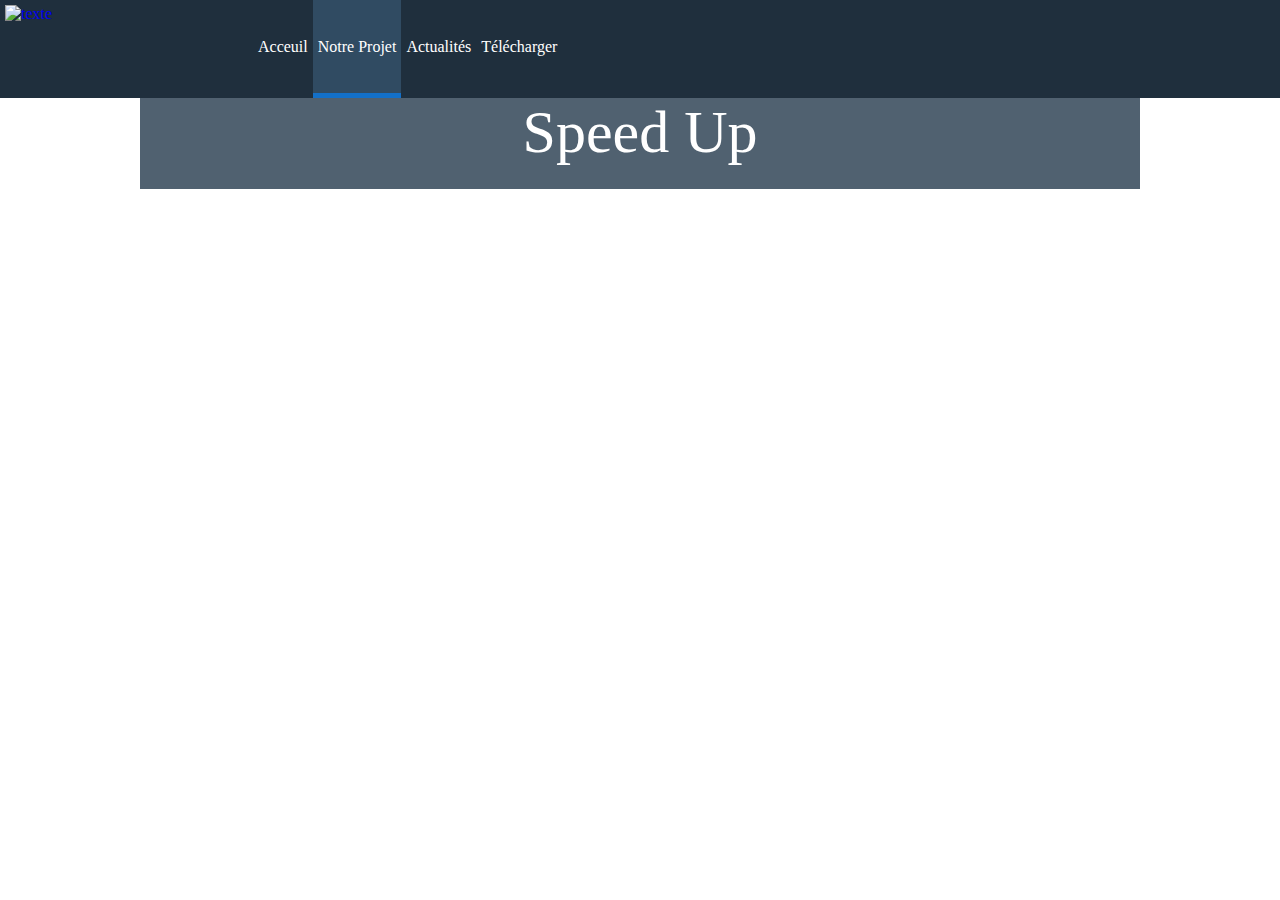
==== Projet.html @ d33c024a "Update Projet.html" ====
<!DOCTYPE html>

<html lang="fr">

	<head>
		<meta charset="utf-8">
		<link rel="icon" href="img/Logo-head.png" />
		<title>Up Games</title>
		<link rel="stylesheet" href="Style.css" />
	</head>

	<body>

		<header class="logo">

			<a href="index.html"><img class="logo" width="183" height="88" src="img/Logo-w.png" alt="texte" align="left"></a>

			<p class="head">
				<a class="button" href="index.html"> Acceuil </a> 
				<a class="bActive" href="Projet.html"> Notre Projet </a> 
				<a class="button" href="Actu.html"> Actualités </a>	
				<a class="button" href="Download.html"> Télécharger </a>
			</p>

		</header>

		<div class="article">
			<p class="title">Speed Up</p>
		</div>

	</body>

</html>
---- Style.css ----
body{
	background-image: url(background.png);
	margin: 0;
}

/**********************header***************************/
header.logo{
	height: auto;
	background-color: #1f2f3d;
}

/********************Paragraphes**********************/
p.section{
	margin: 0;
}

p.head{
	padding-left: 50px;
	margin-top: 0;
	display: table-cell;
    vertical-align: middle;
}

p.title{
	margin-top: 0;
	margin-bottom: 10px;
	text-align: center;
	font-family: "Bungee";
	src: url('fonts/Bunee-Regular.ttf');
	font-size: 60px;
	color: white;
}

p.titleac{
	margin-top: -20px;
	margin-bottom: 10px;
	text-align: center;
	font-family: "Bungee";
	src: url('fonts/Bunee-Regular.ttf');
	font-size: 60px;
	color: white;
}

p.title_article{
	margin-top: 0;
	margin-bottom: -30px;
	margin-left: 40px;
	margin-right: 40px;
	text-align: center;
	font-family: "Bungee";
	src: url('fonts/Bunee-Regular.ttf');
	font-size: 30px;
	color: white;
}

p.article{
	text-align: center;
	line-height: 25px;
	margin-top: -30px;
	margin-right: 20px;
	margin-left: 20px;
	margin-bottom: 0;
	padding-bottom: 10px;
	font-family: arial;
	font-style: normal;
	color: white;
}

p.articleactu{
	line-height: 25px;
	margin-top: 10px;
	margin-right: 20px;
	margin-left: 20px;
	margin-bottom: 0;
	padding-bottom: 10px;
	font-family: arial;
	font-style: normal;
	color: white;
}

p.info{
	text-align: center;
	line-height: 25px;
	margin-top: 30px;
	margin-right: 20px;
	margin-left: 20px;
	margin-bottom: 0;
	padding-bottom: 10px;
	font-family: arial black;
	font-style: normal;
	color: white;
}

p.footer{
	padding-top: 15px;
	margin-bottom: 0;
	text-align: center;
	color: white;
	font-size: 12px;
	font-family: arial;
}

/**********************Liens*********************/
a.button{
	text-decoration: none;
	height: 93px;
	display: table-cell;
    vertical-align: middle;
	font-family: "Bungee";
	src: url('fonts/Bunee-Regular.ttf');
	color: white;
	border-bottom-style: solid;
	border-color: #1f2f3d;
	border-width: 5px;
	padding-left: 5px;
	padding-right: 5px;
}

a.button:hover{
	text-decoration: none;
	height: 93px;
	background-color: #304b62;
	display: table-cell;
    vertical-align: middle;
    padding-left: 5px;
	padding-right: 5px;
	font-family: "Bungee";
	src: url('fonts/Bunee-Regular.ttf');
	color: white;
	border-bottom-style: solid;
	border-bottom-color: #1370c8;
	border-width: 5px;
}

a.bActive{
	text-decoration: none;
	height: 93px;
	background-color: #304b62;
	display: table-cell;
    vertical-align: middle;
    padding-left: 5px;
	padding-right: 5px;
	font-family: "Bungee";
	src: url('fonts/Bunee-Regular.ttf');
	color: white;
	border-bottom-style: solid;
	border-bottom-color: #1370c8;
	border-width: 5px;
}

a.button2{
	display: table-cell;
	vertical-align: middle;
	text-decoration: none;
	position: relative;
	left: 410px;
	font-family: arial black;
	font-size: 30px;
	color: white;
	border-style: solid;
	border-radius: 10px;
	background-color: #1370c8;
	border-color: #1370c8;
	border-width: 10px;
}

a.button2:focus{
	display: table-cell;
	vertical-align: middle;
	text-decoration: none;
	position: relative;
	left: 410px;
	font-family: arial black;
	font-size: 30px;
	color: #1370c8;
	border-style: solid;
	border-radius: 10px;
	background-color: white;
	border-color: white;
	border-width: 10px;
}


/*********************************Images******************************/
img.logo{
	vertical-align: center;
	margin-top: 5px;
	margin-left: 5px;
	margin-right: 5px;
	margin-bottom: 5px;
	padding-right: 10px;
}

img.article{
	margin-left: 10px;
	padding: 4px;
	border-style: solid;
	border-width: 5px;
	border-color: #3b3b3e;
	box-shadow: initial;
	background-color: white;
	vertical-align: middle;
}

img.willy{
	height: 1218px;
	width: 1000px;
}

/**********************lignes******************************/

hr.acceuil{
	margin-top: 20px;
	align-items: center;
	width: 60%;
	color: white;
	size: 3;
}

hr.actu{
	margin-top: -20px;
	align-items: center;
	width: 60%;
	color: white;
	size: 3;
}

/*********************Div*************************/

div.article{
	height: auto;
	margin-top: 0;
	padding-bottom: 12px;
	margin-bottom: -12px;
	background-color: #506170;
	margin-left: auto;
    margin-right: auto;
	max-width: 1000px;
}

/***********************footer************************/

footer{
	background-color: #1f2f3d;
	height: 40px;
}

/*****************Slide Show**********************/

/* Slideshow container */
.slideshow {
  	max-width: 1000px;
  	margin: 0;
}

/* Hide the images by default */
.slide {
	display: none;
}

/* The dots/bullets/indicators */
.dot {
	position: relative;
	top: -25px;
    height: 15px;
    width: 15px;
    margin: 0 2px;
    background-color: #bbb;
    border-radius: 50%;
    display: inline-block;
    transition: background-color 0.6s ease;
}

.active {
  background-color: #717171;
}

/* Fading animation */
.fade {
  animation-name: reverse slidein;
  animation-duration: 0.1s;
}

@-webkit-keyframes slide {
  from {opacity: .1}
  to {opacity: 1}
}

@keyframes slide {
  from {opacity: .1}
  to {opacity: 1}
}
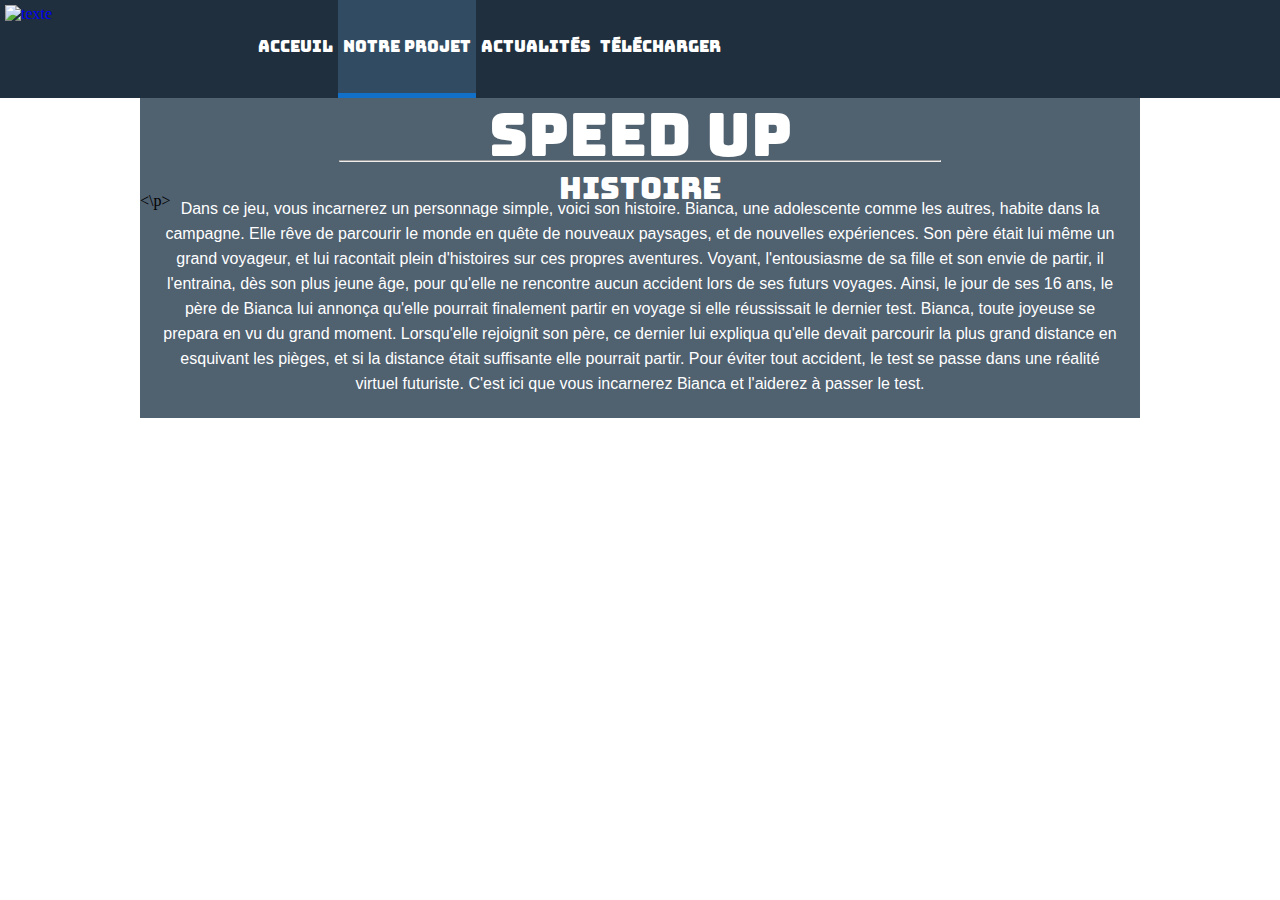
==== commit 9eb55a96: "Update Projet.html" ====
--- a/Projet.html
+++ b/Projet.html
@@ -26,6 +26,20 @@
 
 		<div class="article">
 			<p class="title">Speed Up</p>
+			
+			<hr class="actu">
+			
+			<p class="title_article">Histoire</p>
+			
+			<p><\p>
+			
+			<p class="article">Dans ce jeu, vous incarnerez un personnage simple, voici son histoire. Bianca, une adolescente comme les autres,
+			habite dans la campagne. Elle rêve de parcourir le monde en quête de nouveaux paysages, et de nouvelles expériences. Son père était lui même un grand voyageur,
+			et lui racontait plein d'histoires sur ces propres aventures. Voyant, l'entousiasme de sa fille et son envie de partir, il l'entraina, dès son plus jeune âge, pour
+			qu'elle ne rencontre aucun accident lors de ses futurs voyages. Ainsi, le jour de ses 16 ans, le père de Bianca lui annonça qu'elle pourrait finalement partir en voyage
+			si elle réussissait le dernier test. Bianca, toute joyeuse se prepara en vu du grand moment. Lorsqu'elle rejoignit son père, ce dernier lui expliqua
+			qu'elle devait parcourir la plus grand distance en esquivant les pièges, et si la distance était suffisante elle pourrait partir. Pour éviter tout accident, le test se passe dans une réalité virtuel futuriste.
+			C'est ici que vous incarnerez Bianca et l'aiderez à passer le test.</p>
 		</div>
 
 	</body>
--- a/Style.css
+++ b/Style.css
@@ -1,5 +1,5 @@
 body{
-	background-image: url(background.png);
+	background-image: url(img/background.png);
 	margin: 0;
 }
 
@@ -9,6 +9,13 @@
 	background-color: #1f2f3d;
 }
 
+/*********************font*******************************/
+
+@font-face{
+	font-family: bungee;
+	src: url("fonts/Bungee-Regular.ttf");
+}
+
 /********************Paragraphes**********************/
 p.section{
 	margin: 0;
@@ -25,8 +32,7 @@
 	margin-top: 0;
 	margin-bottom: 10px;
 	text-align: center;
-	font-family: "Bungee";
-	src: url('fonts/Bunee-Regular.ttf');
+	font-family: bungee;
 	font-size: 60px;
 	color: white;
 }
@@ -35,8 +41,7 @@
 	margin-top: -20px;
 	margin-bottom: 10px;
 	text-align: center;
-	font-family: "Bungee";
-	src: url('fonts/Bunee-Regular.ttf');
+	font-family: bungee;
 	font-size: 60px;
 	color: white;
 }
@@ -47,8 +52,7 @@
 	margin-left: 40px;
 	margin-right: 40px;
 	text-align: center;
-	font-family: "Bungee";
-	src: url('fonts/Bunee-Regular.ttf');
+	font-family: bungee;
 	font-size: 30px;
 	color: white;
 }
@@ -106,8 +110,7 @@
 	height: 93px;
 	display: table-cell;
     vertical-align: middle;
-	font-family: "Bungee";
-	src: url('fonts/Bunee-Regular.ttf');
+	font-family: bungee;
 	color: white;
 	border-bottom-style: solid;
 	border-color: #1f2f3d;
@@ -124,8 +127,7 @@
     vertical-align: middle;
     padding-left: 5px;
 	padding-right: 5px;
-	font-family: "Bungee";
-	src: url('fonts/Bunee-Regular.ttf');
+	font-family: bungee;
 	color: white;
 	border-bottom-style: solid;
 	border-bottom-color: #1370c8;
@@ -140,8 +142,7 @@
     vertical-align: middle;
     padding-left: 5px;
 	padding-right: 5px;
-	font-family: "Bungee";
-	src: url('fonts/Bunee-Regular.ttf');
+	font-family: bungee;
 	color: white;
 	border-bottom-style: solid;
 	border-bottom-color: #1370c8;
@@ -159,8 +160,8 @@
 	color: white;
 	border-style: solid;
 	border-radius: 10px;
-	background-color: #1370c8;
-	border-color: #1370c8;
+	background-color: #1f2f3d;
+	border-color: #1f2f3d;
 	border-width: 10px;
 }
 
@@ -172,7 +173,7 @@
 	left: 410px;
 	font-family: arial black;
 	font-size: 30px;
-	color: #1370c8;
+	color: #1f2f3d;
 	border-style: solid;
 	border-radius: 10px;
 	background-color: white;
@@ -289,4 +290,4 @@
 @keyframes slide {
   from {opacity: .1}
   to {opacity: 1}
-}+}
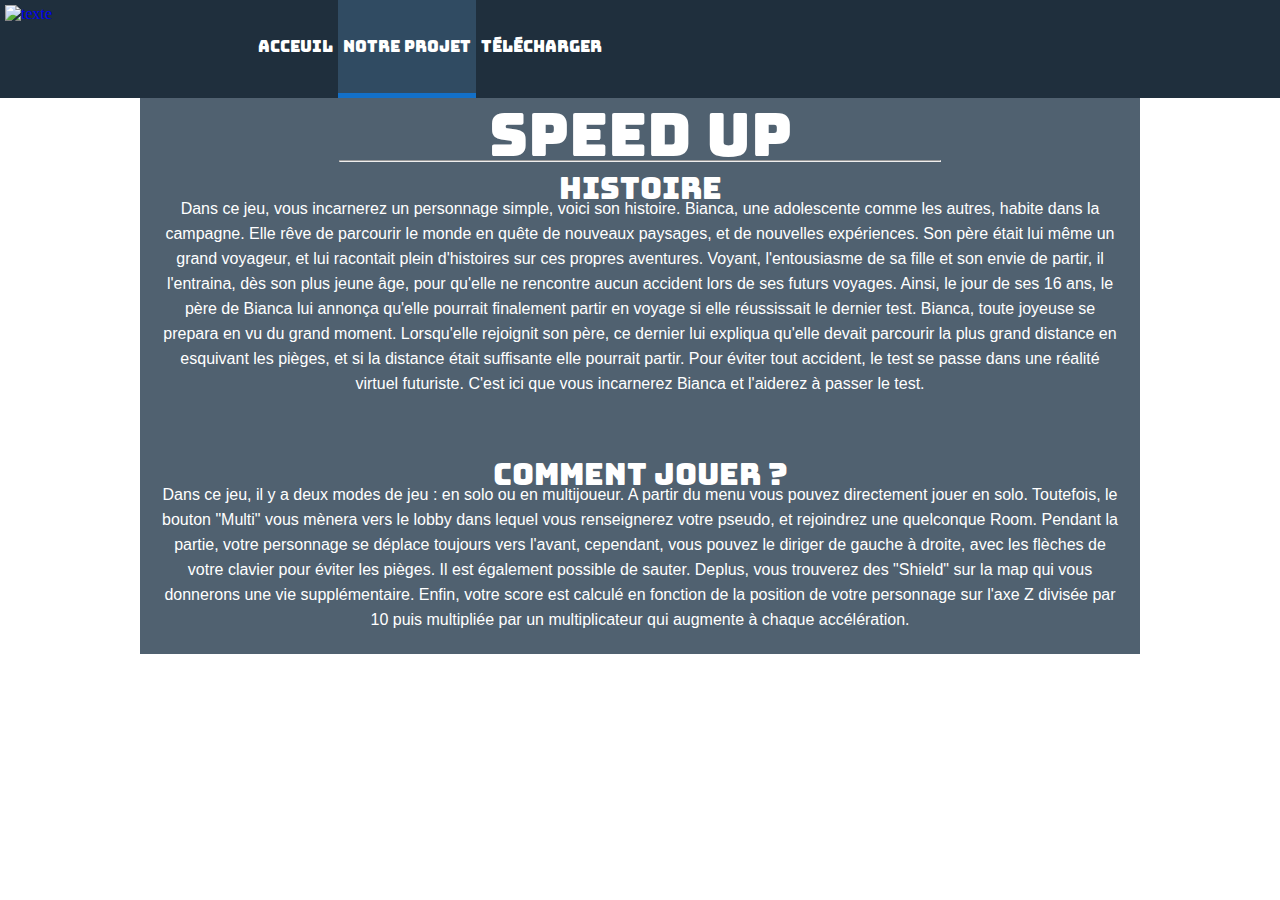
==== commit c092d7c4: "Update Projet.html" ====
--- a/Projet.html
+++ b/Projet.html
@@ -17,8 +17,7 @@
 
 			<p class="head">
 				<a class="button" href="index.html"> Acceuil </a> 
-				<a class="bActive" href="Projet.html"> Notre Projet </a> 
-				<a class="button" href="Actu.html"> Actualités </a>	
+				<a class="bActive" href="Projet.html"> Notre Projet </a>	
 				<a class="button" href="Download.html"> Télécharger </a>
 			</p>
 
@@ -31,7 +30,7 @@
 			
 			<p class="title_article">Histoire</p>
 			
-			<p><\p>
+			<p><br/></p>
 			
 			<p class="article">Dans ce jeu, vous incarnerez un personnage simple, voici son histoire. Bianca, une adolescente comme les autres,
 			habite dans la campagne. Elle rêve de parcourir le monde en quête de nouveaux paysages, et de nouvelles expériences. Son père était lui même un grand voyageur,
@@ -40,6 +39,18 @@
 			si elle réussissait le dernier test. Bianca, toute joyeuse se prepara en vu du grand moment. Lorsqu'elle rejoignit son père, ce dernier lui expliqua
 			qu'elle devait parcourir la plus grand distance en esquivant les pièges, et si la distance était suffisante elle pourrait partir. Pour éviter tout accident, le test se passe dans une réalité virtuel futuriste.
 			C'est ici que vous incarnerez Bianca et l'aiderez à passer le test.</p>
+			
+			<p><br/></p>
+			
+			<p class="title_article">Comment jouer ?</p>
+			
+			<p><br/></p>
+			
+			<p class="article">Dans ce jeu, il y a deux modes de jeu : en solo ou en multijoueur. A partir du menu vous pouvez directement jouer en solo. Toutefois, le bouton "Multi"
+			vous mènera vers le lobby dans lequel vous renseignerez votre pseudo, et rejoindrez une quelconque Room. Pendant la partie, votre personnage se déplace toujours vers l'avant,
+			cependant, vous pouvez le diriger de gauche à droite, avec les flèches de votre clavier pour éviter les pièges. Il est également possible de sauter.
+			Deplus, vous trouverez des "Shield" sur la map qui vous donnerons une vie supplémentaire. Enfin, votre score est calculé en fonction de la position de votre personnage sur l'axe Z
+			 divisée par 10 puis multipliée par un multiplicateur qui augmente à chaque accélération.</p>
 		</div>
 
 	</body>
--- a/Style.css
+++ b/Style.css
@@ -235,8 +235,13 @@
 	margin-bottom: -12px;
 	background-color: #506170;
 	margin-left: auto;
-    margin-right: auto;
+    	margin-right: auto;
 	max-width: 1000px;
+}
+
+div.post{
+	height: 150;
+	background-color: #506170;
 }
 
 /***********************footer************************/
